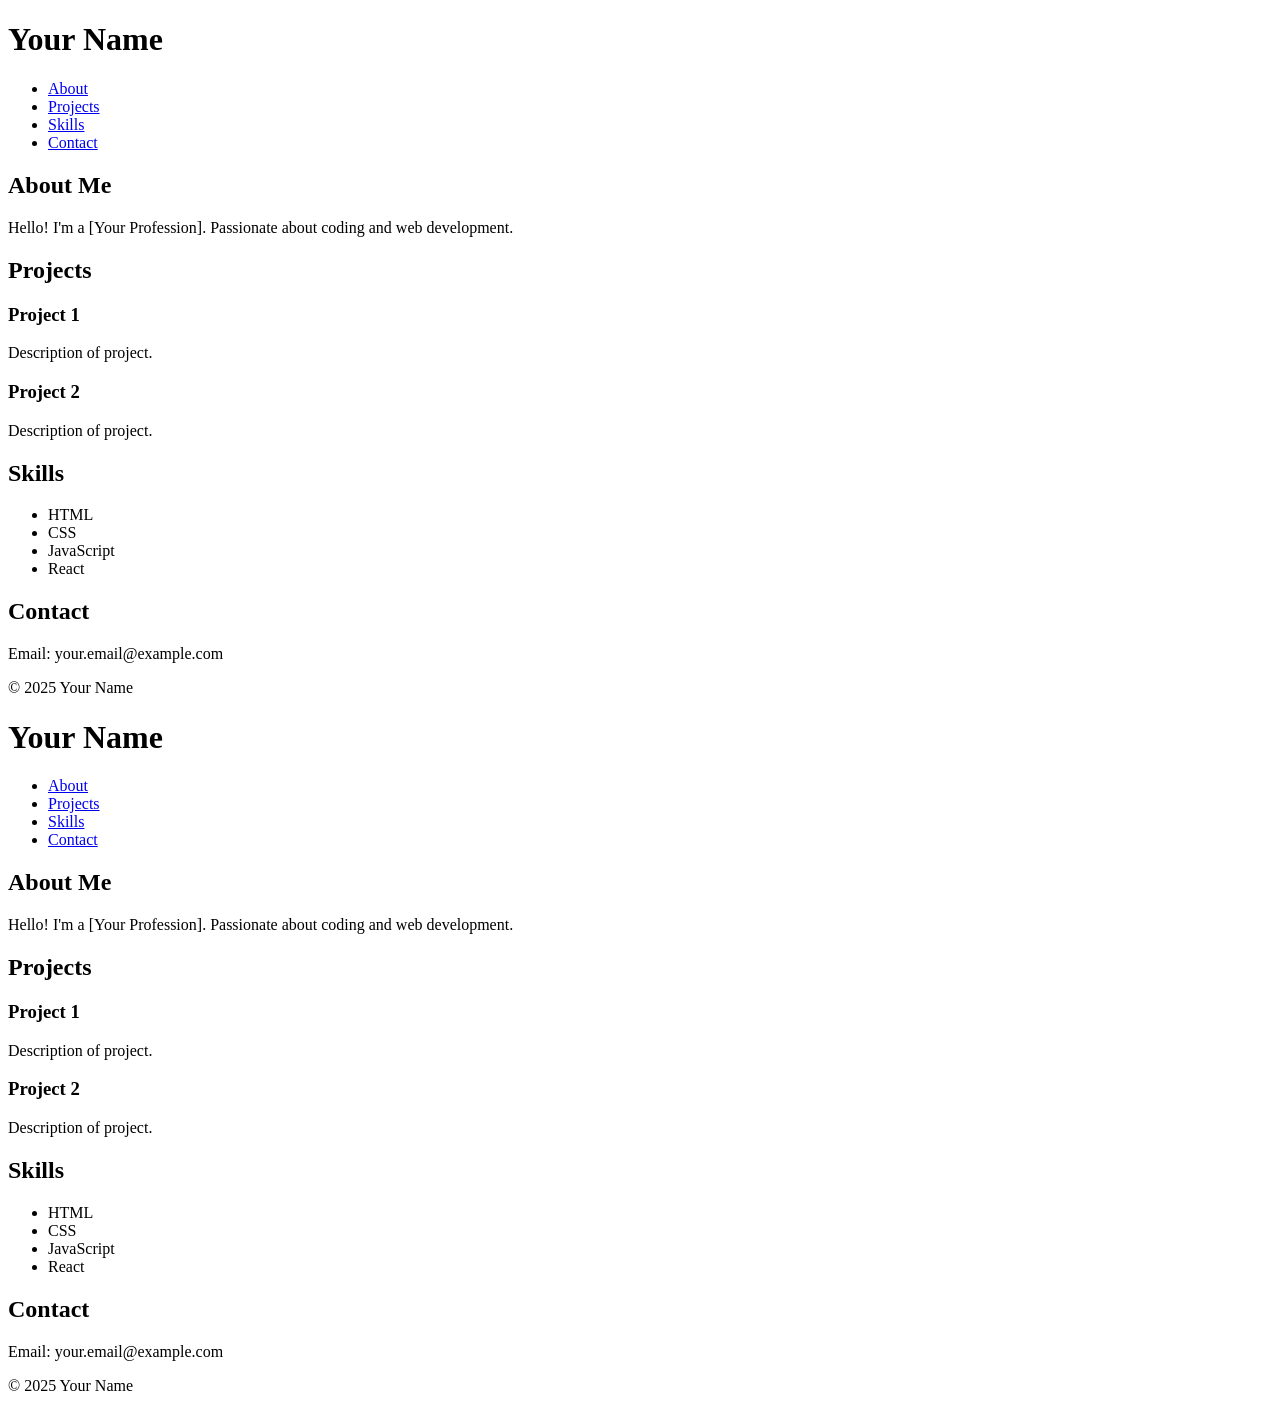
==== Index..html @ 75754e38 "Create Index..html Create individual website" ====
<!DOCTYPE html>
<html lang="en">
<head>
    <meta charset="UTF-8">
    <meta name="viewport" content="width=device-width, initial-scale=1.0">
    <title>My Portfolio</title>
    <link rel="stylesheet" href="style.css">
</head>
<body>
    <header>
        <h1>Your Name</h1>
        <nav>
            <ul>
                <li><a href="#about">About</a></li>
                <li><a href="#projects">Projects</a></li>
                <li><a href="#skills">Skills</a></li>
                <li><a href="#contact">Contact</a></li>
            </ul>
        </nav>
    </header>

    <section id="about">
        <h2>About Me</h2>
        <p>Hello! I'm a [Your Profession]. Passionate about coding and web development.</p>
    </section>

    <section id="projects">
        <h2>Projects</h2>
        <div class="project">
            <h3>Project 1</h3>
            <p>Description of project.</p>
        </div>
        <div class="project">
            <h3>Project 2</h3>
            <p>Description of project.</p>
        </div>
    </section>

    <section id="skills">
        <h2>Skills</h2>
        <ul>
            <li>HTML</li>
            <li>CSS</li>
            <li>JavaScript</li>
            <li>React</li>
        </ul>
    </section>

    <section id="contact">
        <h2>Contact</h2>
        <p>Email: your.email@example.com</p>
    </section>

    <footer>
        <p>&copy; 2025 Your Name</p>
    </footer>

    <script src="script.js"></script>
</body>
</html><!DOCTYPE html>
<html lang="en">
<head>
    <meta charset="UTF-8">
    <meta name="viewport" content="width=device-width, initial-scale=1.0">
    <title>My Portfolio</title>
    <link rel="stylesheet" href="style.css">
</head>
<body>
    <header>
        <h1>Your Name</h1>
        <nav>
            <ul>
                <li><a href="#about">About</a></li>
                <li><a href="#projects">Projects</a></li>
                <li><a href="#skills">Skills</a></li>
                <li><a href="#contact">Contact</a></li>
            </ul>
        </nav>
    </header>

    <section id="about">
        <h2>About Me</h2>
        <p>Hello! I'm a [Your Profession]. Passionate about coding and web development.</p>
    </section>

    <section id="projects">
        <h2>Projects</h2>
        <div class="project">
            <h3>Project 1</h3>
            <p>Description of project.</p>
        </div>
        <div class="project">
            <h3>Project 2</h3>
            <p>Description of project.</p>
        </div>
    </section>

    <section id="skills">
        <h2>Skills</h2>
        <ul>
            <li>HTML</li>
            <li>CSS</li>
            <li>JavaScript</li>
            <li>React</li>
        </ul>
    </section>

    <section id="contact">
        <h2>Contact</h2>
        <p>Email: your.email@example.com</p>
    </section>

    <footer>
        <p>&copy; 2025 Your Name</p>
    </footer>

    <script src="script.js"></script>
</body>
</html>
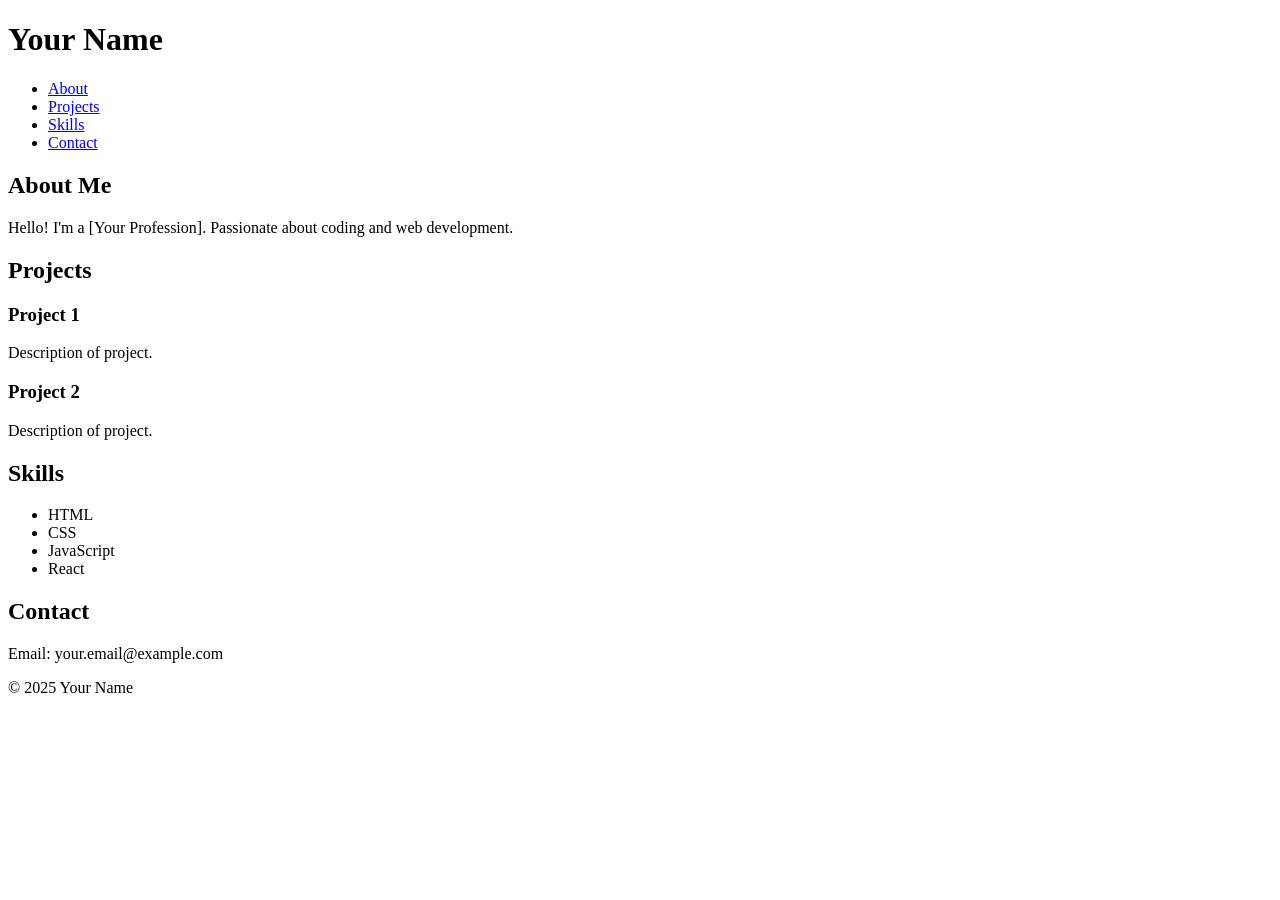
==== commit 6506ccaa: "Update Index..html" ====
--- a/Index..html
+++ b/Index..html
@@ -57,63 +57,4 @@
 
     <script src="script.js"></script>
 </body>
-</html><!DOCTYPE html>
-<html lang="en">
-<head>
-    <meta charset="UTF-8">
-    <meta name="viewport" content="width=device-width, initial-scale=1.0">
-    <title>My Portfolio</title>
-    <link rel="stylesheet" href="style.css">
-</head>
-<body>
-    <header>
-        <h1>Your Name</h1>
-        <nav>
-            <ul>
-                <li><a href="#about">About</a></li>
-                <li><a href="#projects">Projects</a></li>
-                <li><a href="#skills">Skills</a></li>
-                <li><a href="#contact">Contact</a></li>
-            </ul>
-        </nav>
-    </header>
-
-    <section id="about">
-        <h2>About Me</h2>
-        <p>Hello! I'm a [Your Profession]. Passionate about coding and web development.</p>
-    </section>
-
-    <section id="projects">
-        <h2>Projects</h2>
-        <div class="project">
-            <h3>Project 1</h3>
-            <p>Description of project.</p>
-        </div>
-        <div class="project">
-            <h3>Project 2</h3>
-            <p>Description of project.</p>
-        </div>
-    </section>
-
-    <section id="skills">
-        <h2>Skills</h2>
-        <ul>
-            <li>HTML</li>
-            <li>CSS</li>
-            <li>JavaScript</li>
-            <li>React</li>
-        </ul>
-    </section>
-
-    <section id="contact">
-        <h2>Contact</h2>
-        <p>Email: your.email@example.com</p>
-    </section>
-
-    <footer>
-        <p>&copy; 2025 Your Name</p>
-    </footer>
-
-    <script src="script.js"></script>
-</body>
 </html>
